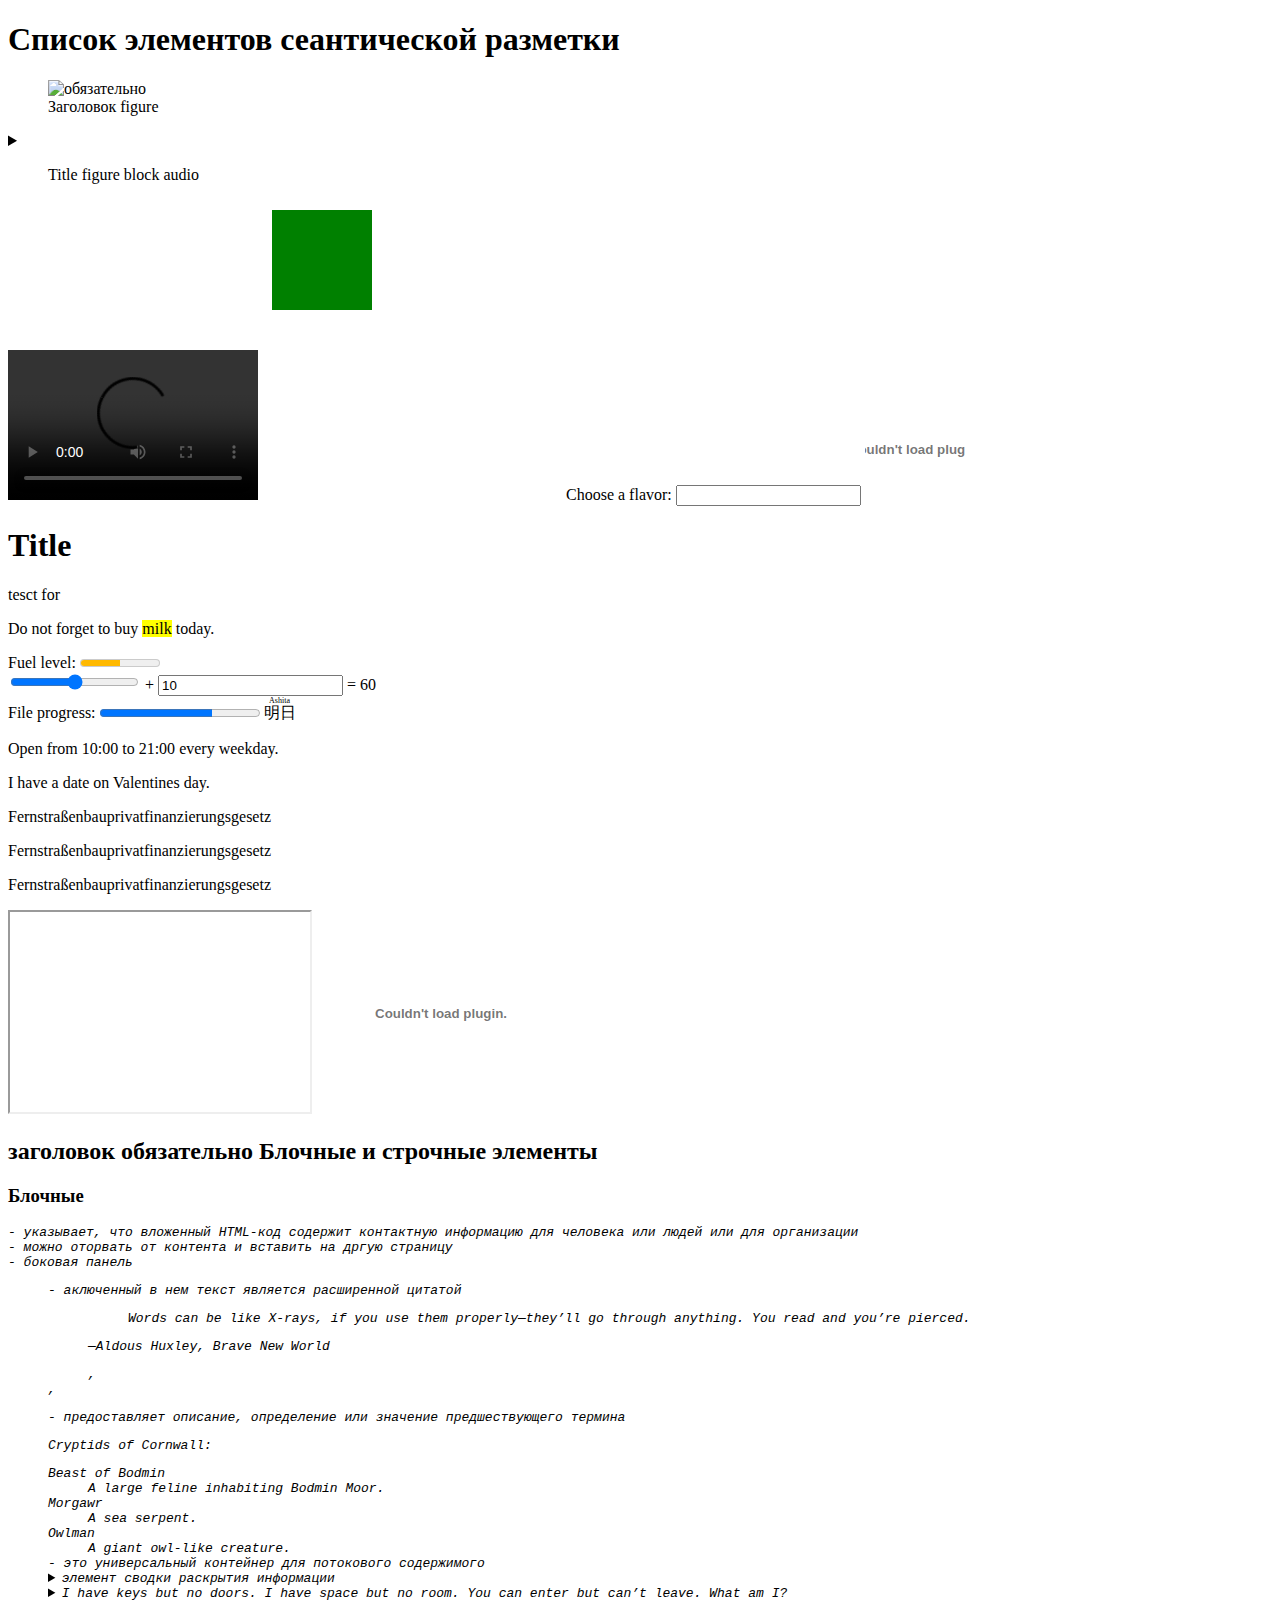
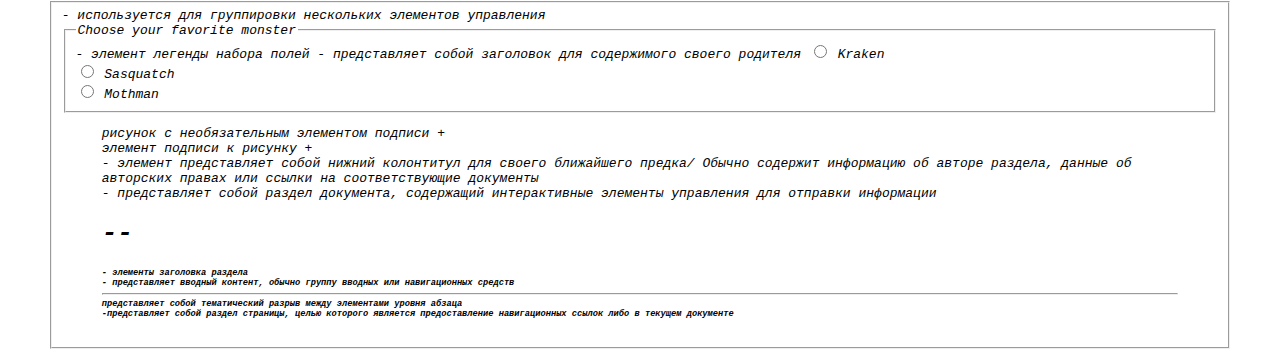
==== html5/index.html @ 3f999ae3 "docs: add html5 file" ====
<!DOCTYPE html>
<html lang="eng"><!--язык документа -->
<head>
    <meta charset="utf-8"><!--кодировка документа -->
    <meta name="viewport" content="width=device-width, initial-scale= 1"> 
        <!--viewport Область просмотра браузера для использования медиа запросов, оптимизированный для мобильных устройств
        
        width
        -device-width - экран устройства (100vw или 100%) Минимум: 1. Максимум: 10000. Отрицательные значения: игнорируются.
        
        height
        - device-height, которое равно 100vh или 100% 

        initial-scale
        Управляет уровнем масштабирования при первой загрузке страницы. Минимум: 0.1. Максимум: 10. По умолчанию: 1. Отрицательные значения: игнорируются. 
        
        minimum-scale
        Определяет допустимое уменьшение масштаба страницы. Минимум: 0.1. Максимум: 10. По умолчанию: 0.1. Отрицательные значения: игнорируются.

        maximum-scale
        Определяет допустимое увеличение страницы. Любое значение меньше 3 лишает доступа. Минимум: 0.1. Максимум: 10. По умолчанию: 10. Отрицательные значения: игнорируются.

        user-scalable
        Определяет, разрешены ли действия увеличения и уменьшения масштаба на странице. Допустимые значения: 0, 1, yesили no. По умолчанию: 1, то же, что и yes. Установка значения 0, аналогичного no, противоречит рекомендациям по доступности веб-контента (WCAG).
        -->
        <meta name="description" content="Text description">
        <meta name="theme-color" content="#1681ff"> <!-- цвет темы вкладки браузера -->
        <link rel="stylesheet" href="#">
        <script type="text/script" src="#"></script>
</head>
    <body>
        <header>
        <nav></nav>
        </header>
        <main>
        <!-- <main> – используется для определения основного контента страницы. Он дает понять поисковому боту, что здесь содержится главный контент. -->
        <section>
            <!--<section>  может включать свой header and footer
                - смысловой или логический раздел документа;
                - Можете дать имя разделу, но вынести на другой сайт не можете?
            -->
            <h1>Список элементов сеантической разметки</h1> <!--заголовок обязателен-->

                <!-- <figure>  включает всебя изображения <img>, <audio>, <video>, диаграммы, список кодов , -->    
                <figure> 
                    <img src="#" alt="обязательно" width="100" heigt="100">
                    <figcaption>Заголовок figure</figcaption>
                </figure>

                <!-- <details> часто используется для создания интерактивного виджета, который пользователь может открывать и закрывать. По умолчанию виджет закрыт. При открытии он расширяется и отображает содержимое внутри.. -->
                <details> 
                    <summary>
                        <!-- Совет: Тег <summary> используется в сочетании с <details>для указания видимого заголовка для сведений. -->
                    </summary>
                    <p>Text</p>
                </details>


                <!-- <audio> – добавляет, воспроизводит и управляет настройками аудиозаписи на веб-странице. -->
                <figure>
                    <figcaption>Title figure block audio</figcaption>
                    <audio src="#" 
                            Your browser does not support the
                            <code>audio</code> element.
                    ></audio>
                </figure>

                <!-- <video> – добавляет, воспроизводит и управляет настройками видеозаписи на веб-странице. -->
                <video controls width="250">

                    <source src="/media/cc0-videos/flower.webm"
                            type="video/webm">
                
                    <source src="/media/cc0-videos/flower.mp4"
                            type="video/mp4">
                
                    Sorry, your browser doesn't support embedded videos.
                </video>

                <!-- <canvas> – создает область, в которой при помощи JavaScript можно рисовать разные объекты, выводить изображения, трансформировать их и менять свойства. При помощи тега <canvas> можно создавать рисунки, анимацию, игры и др. -->
                <canvas width="300" height="300">
                    An alternative text describing what your canvas displays.
                </canvas> 
                <script>
                    const canvas = document.querySelector('canvas');
                    const ctx = canvas.getContext('2d');
                    ctx.fillStyle = 'green';
                    ctx.fillRect(10, 10, 100, 100);
                </script>

                <!-- <command> – устанавливает команду, срабатывающую при активации элемента (нажатием или сочетанием клавиш). Элемент может иметь вид кнопки, переключателя или флажка и должен быть вложен в элемент <menu>, в противном случае он не будет показан. -->

                <!-- <datalist> – создает список вариантов, которые можно выбирать при наборе в текстовом поле. Изначально этот список скрыт и становится доступным при получении полем фокуса или наборе текста. -->
                <label for="ice-cream-choice">Choose a flavor:</label>
                <input list="ice-cream-flavors" id="ice-cream-choice" name="ice-cream-choice" />

                <datalist id="ice-cream-flavors">
                    <option value="Chocolate">
                    <option value="Coconut">
                    <option value="Mint">
                    <option value="Strawberry">
                    <option value="Vanilla">
                </datalist>

                <!-- <embed> – используется для загрузки и отображения объектов (например, видеофайлов, флэш-роликов, некоторых звуковых файлов и т.д.), которые исходно браузер не понимает. Как правило, такие объекты требуют подключения к браузеру специального модуля, который называется плагин, или запуска вспомогательной программы. -->
                <embed type="video/web" src="#" width="100" height="100">

                <!-- <hgroup> – используется для группирования заголовков веб-страницы или раздела. Внутри располагаются теги заголовков от <h1> до <h6>. -->
                <hgroup>
                    <h1>Title</h1>
                    <p>tesct for <title></title></p>
                </hgroup>

                <!-- <keygen> – отвечает за генерацию пары ключей (открытый и закрытый), которые используются для шифрования и расшифровки данных форм, а также для создания и проверки цифровой подписи. Открытый ключ отправляется на сервер вместе с данными формы, а закрытый сохраняется на локальном устройстве пользователя. -->

                <!-- <mark> – помечает текст как выделенный. Такой текст ничем не отличается от обычного, но его вид может быть изменен с помощью стилей. В браузере Chrome и Firefox фоновый цвет текста внутри <mark> выделяется желтым цветом. -->
                <p>Do not forget to buy <mark>milk</mark> today.</p>

                <!-- <meter> – используется для вывода значения в некотором известном диапазоне. Используется преимущественно для отображения числовых значений: например, количества результатов поиска, объема жидкости, давления и др. -->
                <label for="fuel">Fuel level:</label>
                <meter id="fuel"
                    min="0" max="100"
                    low="33" high="66" optimum="80"
                    value="50">
                    at 50/100
                </meter>

                <!-- <output> – определяет область, в которую выводится информация, преимущественно с помощью скриптов. -->
                <form oninput="result.value=parseInt(a.value)+parseInt(b.value)">
                    <input type="range" id="b" name="b" value="50" /> +
                    <input type="number" id="a" name="a" value="10" /> =
                    <output name="result" for="a b">60</output>
                </form>

                <!-- <progress> – используется для отображения прогресса завершенности задачи. Изменение значения происходит через JavaScript. -->
                <label for="file">File progress:</label>
                <progress id="file" max="100" value="70"> 70% </progress>

                <!-- <ruby> – используется вместе с <rt> и <rp>. Предназначен для добавления небольшой аннотации сверху или снизу от заданного текста. Такая форма записи преимущественно используется для идеографической письменности вроде китайского языка, но может применяться и для других языков, если требуется написать один текст над другим. -->
                <ruby>
                    明日 <rp>(</rp><rt>Ashita</rt><rp>)</rp>
                </ruby>

                <!-- <time> – помечает текст внутри тега <time> как дата, время или оба значения. Может указываться непосредственно внутри контейнера <time> либо задаваться через атрибут datetime. -->
                <p>Open from <time>10:00</time> to <time>21:00</time> every weekday.</p>
                <p>I have a date on <time datetime="2008-02-14 20:00">Valentines day</time>.</p>

                <!-- <wbr> — указывает браузеру место, где допускается делать перенос строки в тексте, если этого требует ширина родительского элемента. -->
                <div id="example-paragraphs">
                    <p>Fernstraßenbauprivatfinanzierungsgesetz</p>
                    <p>Fernstraßen<wbr>bau<wbr>privat<wbr>finanzierungs<wbr>gesetz</p>
                    <p>Fernstraßen&shy;bau&shy;privat&shy;finanzierungs&shy;gesetz</p>
                </div>

                <!--<iframe>-->
                <iframe id="inlineFrameExample"
                    title="Inline Frame Example"
                    width="300"
                    height="200"
                    src="https://www.openstreetmap.org/export/embed.html?bbox=-0.004017949104309083%2C51.47612752641776%2C0.00030577182769775396%2C51.478569861898606&layer=mapnik">
                </iframe>

                <!--<object> Элемент HTML представляет собой внешний ресурс, который можно рассматривать как изображение, вложенный контекст просмотра или ресурс, который будет обрабатываться подключаемым модулем.<object> -->
                <object type="application/pdf"
                    data="/media/examples/In-CC0.pdf"
                    width="250"
                    height="200">
                </object>


            </section>
            <article>
            <!-- <article> может включать свой header and footer
                    - может быть пост на форуме, статья в журнале или газете, заметка в блоге, сообщение пользователя или другая независимая контент-единица.
                    - Можете дать имя разделу и вынести этот раздел на другой сайт? — <article> 
            -->
            
                <h2>заголовок обязательно Блочные и строчные элементы</h2>
                <h3>Блочные</h3>
                <code>
                    <address> - указывает, что вложенный HTML-код содержит контактную информацию для человека или людей или для организации
                    <article> - можно оторвать от контента и вставить на дргую страницу
                    <aside> - боковая панель
                    <blockquote> - аключенный в нем текст является расширенной цитатой
                        <figure>
                            <blockquote cite="https://www.huxley.net/bnw/four.html">
                                <p>Words can be like X-rays, if you use them properly—they’ll go through anything. You read and you’re pierced.</p>
                            </blockquote>
                            <figcaption>—Aldous Huxley, <cite>Brave New World</cite></figcaption>
                        </figure>

                    <dd>, <dt>, <dl> - предоставляет описание, определение или значение предшествующего термина
                        <p>Cryptids of Cornwall:</p>
                            <dl>
                                <dt>Beast of Bodmin</dt>
                                <dd>A large feline inhabiting Bodmin Moor.</dd>

                                <dt>Morgawr</dt>
                                <dd>A sea serpent.</dd>

                                <dt>Owlman</dt>
                                <dd>A giant owl-like creature.</dd>
                            </dl>

                    <div> -  это универсальный контейнер для потокового содержимого
                    
                    <details> элемент раскрытия сведений, <summary> элемент сводки раскрытия информации
                        <details><summary>I have keys but no doors. I have space but no room. You can enter but can’t leave. What am I?</summary> A keyboard.</details>

                    <fieldset> - используется для группировки нескольких элементов управления
                        <form>
                            <fieldset> - элемент легенды набора полей
                              <legend>Choose your favorite monster</legend> - представляет собой заголовок для содержимого своего родителя
                          
                              <input type="radio" id="kraken" name="monster">
                              <label for="kraken">Kraken</label><br/>
                          
                              <input type="radio" id="sasquatch" name="monster">
                              <label for="sasquatch">Sasquatch</label><br/>
                          
                              <input type="radio" id="mothman" name="monster">
                              <label for="mothman">Mothman</label>
                            </fieldset>
                          </form>


                    
                    <figure> рисунок с необязательным элементом подписи + <figcaption> элемент подписи к рисунку + <img>

                    <footer> - элемент представляет собой нижний колонтитул для своего ближайшего предка/ Обычно содержит информацию об авторе раздела, данные об авторских правах или ссылки на соответствующие документы

                    <form> - представляет собой раздел документа, содержащий интерактивные элементы управления для отправки информации
                        <form action="" method="get" class="form-example"></form>

                    <h1>--<h6> - элементы заголовка раздела
                    <header> - представляет вводный контент, обычно группу вводных или навигационных средств
                    <hr>  представляет собой тематический разрыв между элементами уровня абзаца
                    <nav> -представляет собой раздел страницы, целью которого является предоставление навигационных ссылок либо в текущем документе
                    <noscript> - пределяет раздел HTML, который будет вставлен, если тип скрипта на странице не поддерживается или если скрипты в данный момент отключены в браузере
                    <output>

                    <option> -используется для определения элемента, содержащегося в элементе <select>
                    <p> - представляет собой абзац
                    <pre> - представляет предварительно отформатированный текст, который должен быть представлен точно так, как он написан в файле HTML
                    <section> - представляет собой общий автономный раздел документа, который не имеет более конкретного семантического элемента для его представления. Разделы всегда должны иметь заголовок, за очень немногими исключениями
    
                    <table> - таблица

                    списки 
                    <ul>, <menu></menu> не нумерованный, <ol> - нумерованный
                    <li> - элемент списка
                </code>
                <h3>Строчные</h3>
                <code>
                    <b> - жерный - для привлечения внимания читателя,
                    <strong> жирный - указывает на то, что его содержание имеет большое значение, серьёзность или срочность
                    <i> - курсив, представляет собой диапазон текста, который по какой-то причине выделяется из обычного текста
                    <small> -маленький авторские права и юридический текст, 
                    <abbr> - представляет собой аббревиатуру или акроним.
                    <cite>-  используется для описания ссылки на цитируемую творческую работу
                        - <cite><a href="http://www.george-orwell.org/1984/0.html">Nineteen Eighty-Four</a></cite>
                    <code> - сообщает что код
                    <dfn> - используется для указания термина, определяемого в контексте определяющей фразы или предложения
                    <em> - элемент отмечает акцентируемый текст.
                    <kbd> - указывает на то, что текст внутри элемента описывает пользовательский ввод с клавиатуры,
                        - <p>You can also create a new document using the keyboard shortcut
                            <kbd><kbd>Ctrl</kbd>+<kbd>N</kbd></kbd>.</p>
                    <samp> - используется для включения встроенного текста, который представляет образец (или цитату) вывода компьютерной программы 
                        - <p><samp>Keyboard not found <br>Press F1 to continue</samp></p>
                    <time> - время
                    <var> - редставляет имя переменной в математическом выражении или в контексте программирования 
                          - <p>The volume of a box is <var>l</var> × <var>w</var> × <var>h</var>, where <var>l</var> represents the length, <var>w</var> the width and <var>h</var> the height of the box.</p>
                    <a> - ссылка
                    <bdo> - элемент переопределения двунаправленного текста 
                          - <p>In the computer's memory, this is stored as <bdo dir="ltr">אה, אני אוהב להיות ליד חוף הים</bdo></p>
                    <br> - создает разрыв строки в тексте (возврат каретки)
                    <img> - изображение
                            - <img src="clock-demo-200px.png" alt="Clock" srcset="clock-demo-200px.png 200w, clock-demo-400px.png 400w" sizes="(max-width: 600px) 200px, 50vw">
                    <map> - элемент карты изображения
                    <object> - элемент внешнего объекта Pdf
                    <q> - заключенный в нем текст является короткой встроенной цитатой
                    <script>
                    <span> - это общий встроенный контейнер для фразового содержимого, который по своей сути ничего не представляет. Его можно использовать для группировки элементов в целях стилизации (используя атрибуты или ) или потому, что они имеют общие значения атрибутов, например . Его следует использовать только тогда, когда никакой другой семантический элемент не подходит. 
                        - <p>Gradually add the <span class="ingredient">olive oil</span> while running the blender slowly.</p>
                    <sub> - элемент нижнего индекса H<sub>2</sub>0
                    <sup> - элемент верхнего индекса
                    <button> - интерактивный элемент , активируемый пользователем с помощью мыши, клавиатуры, пальца, голосовой команды или другой вспомогательной технологии. 
                             - <button class="favorite styled" type="button"> Add to favorites </button>
                    <input> - элемент ввода (ввод формы)
                            <label for="name">Name (4 to 8 characters):</label>
                            <input type="text" id="name" name="name" required
                            minlength="4" maxlength="8" size="10">
                    <label> - представляет собой заголовок для элемента в пользовательском интерфейсе.

                    <select> - элемент выбора HTML
                        - <label for="pet-select">Choose a pet:</label>
                        -<select name="pets" id="pet-select">
                            <option value="">--Please choose an option--</option><option value="dog">Dog</option><option value="cat">Cat</option>
                        </select>
                        <optgroup> - элемент группы опций
                        <label for="dino-select">Choose a dinosaur:</label>
                        <select id="dino-select">
                            <optgroup label="Theropods">
                                <option>Tyrannosaurus</option>
                                <option>Velociraptor</option>
                                <option>Deinonychus</option>
                            </optgroup>
                            <optgroup label="Sauropods">
                                <option>Diplodocus</option>
                                <option>Saltasaurus</option>
                                <option>Apatosaurus</option>
                            </optgroup>
                        </select>

                    <textarea> - представляет собой многострочный элемент управления для редактирования обычного текста
                        - <label for="story">Tell us your story:</label>
                        - <textarea id="story" name="story" rows="5" cols="33">It was a dark and stormy night...</textarea>
                </code>
                <h3>Строчно-блочные</h3>
                <code>
                        <audio>,
                        <button>,
                        <canvas>,
                        <embed>,
                        <input>,
                        <keygen>,
                        <meter>,
                        <object>,
                        <progress>,
                        <select>,
                        <textarea>,
                        <video>.
                </code>

            </article>

            <aside>
                <!-- <aside> – определяет блок сбоку от контента для размещения рубрик, ссылок на архив, меток и другой информации. -->
                    <ul>
                        <li>List 1</li>
                        <li>List 2</li>
                        <li>List 3</li>
                        <li>List 4</li>
                        <li>List 5</li>
                        <li>List 6</li>
                        <li>List 7</li>
                        <li>List 8</li>
                        <li>List 9</li>
                        <li>List 10</li>
                    </ul>
            </aside>
        </main>
        <footer>
            <!--
                Тег <footer>
                Его можно не только использовать как подвал страницы, как может показаться на первый взгляд, но и добавить, например, в нижнюю часть статьи, где будет информация об авторе, дате публикации или какие-то ссылки. 
            -->
                <!-- <footer> – задает «подвал» сайта или раздела, в нем может располагаться имя автора, дата документа, контактная информация или дополнительная навигация по сайту. -->
        <footer>
    </body>
</html>
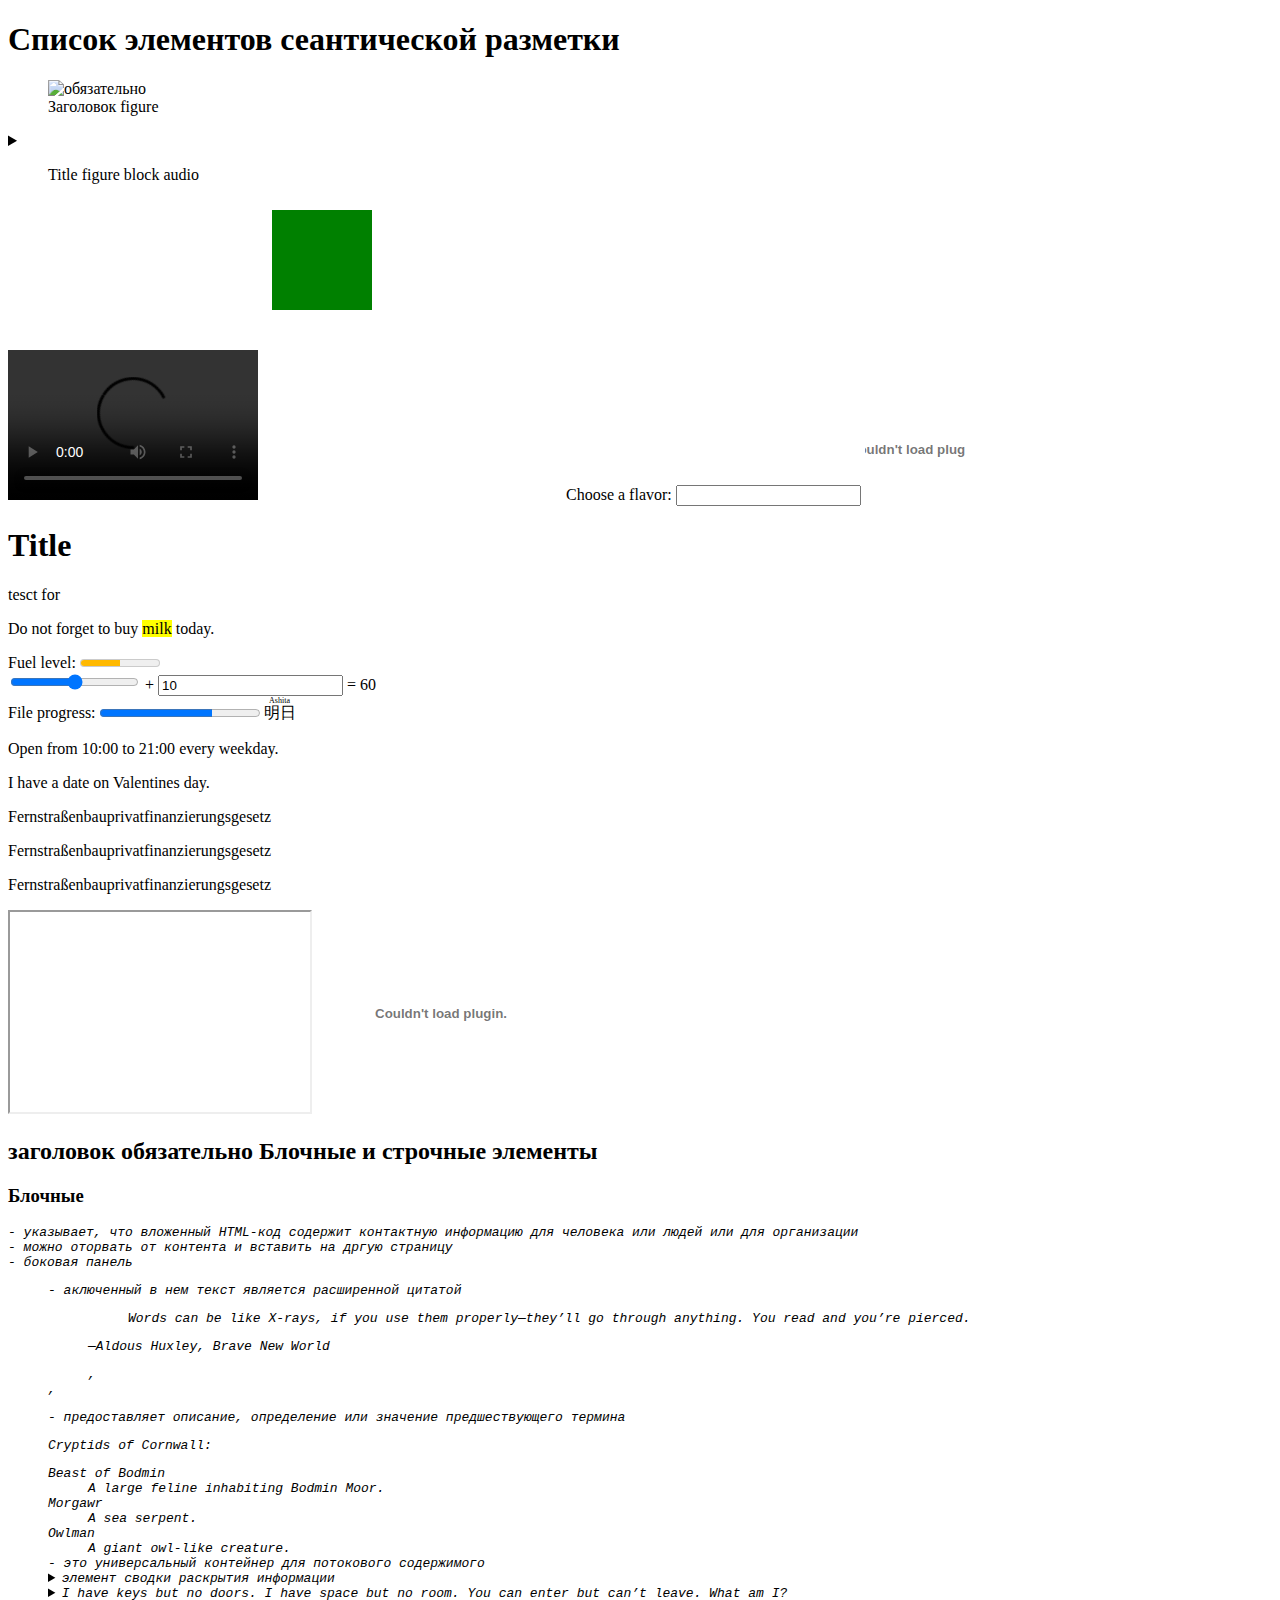
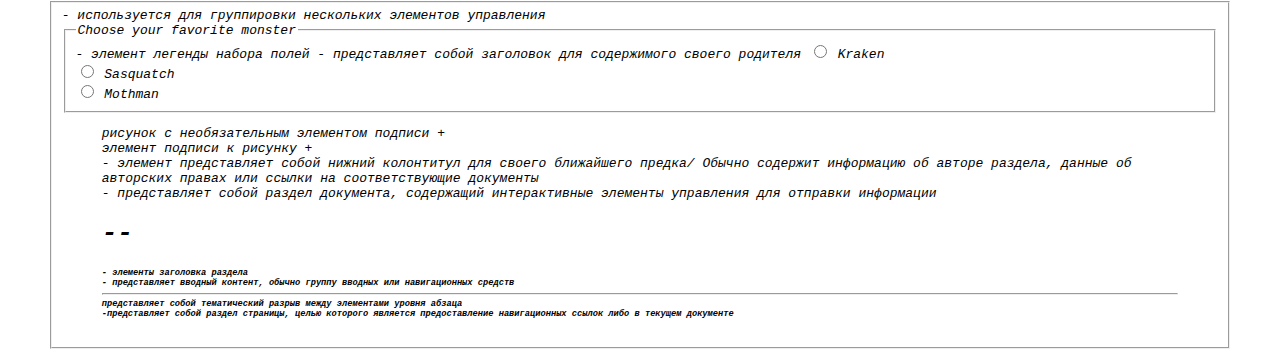
==== commit 9343e09f: "docs: edit html5" ====
--- a/html5/index.html
+++ b/html5/index.html
@@ -259,7 +259,7 @@
                     <abbr> - представляет собой аббревиатуру или акроним.
                     <cite>-  используется для описания ссылки на цитируемую творческую работу
                         - <cite><a href="http://www.george-orwell.org/1984/0.html">Nineteen Eighty-Four</a></cite>
-                    <code> - сообщает что код
+                    code - сообщает что код
                     <dfn> - используется для указания термина, определяемого в контексте определяющей фразы или предложения
                     <em> - элемент отмечает акцентируемый текст.
                     <kbd> - указывает на то, что текст внутри элемента описывает пользовательский ввод с клавиатуры,
